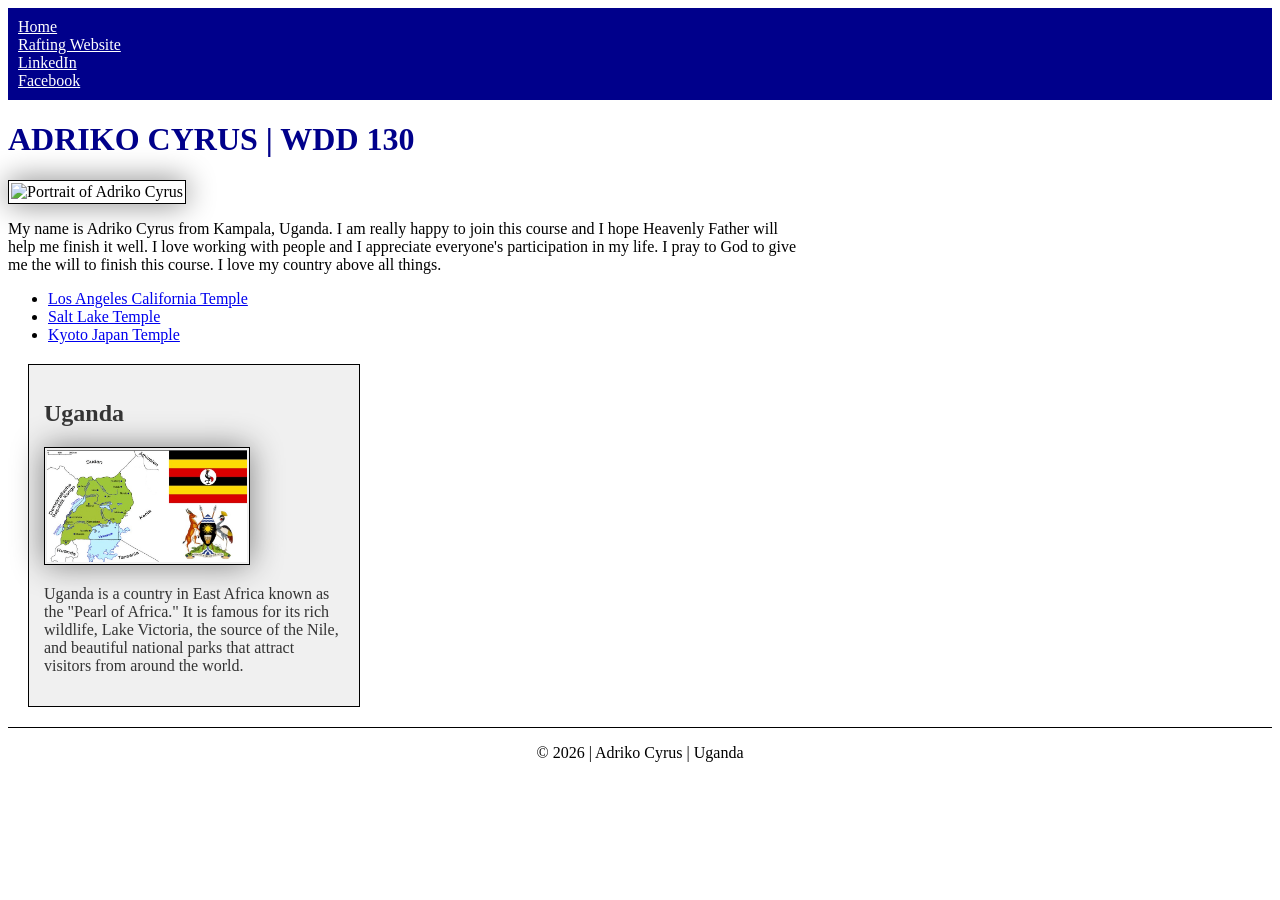
==== index.html @ 74d4bd36 "first commit" ====
<!DOCTYPE html>
<html lang="en">

<head>
    <meta charset="UTF-8">
    <meta name="viewport" content="width=device-width, initial-scale=1.0">
    <title>ADRIKO CYRUS | WDD 130</title>
    <meta name="description" content="ADRIKO CYRUS's BYU-Idaho WDD 130 course home page">
    <meta name="author" content="ADRIKO CYRUS">
    <link rel="stylesheet" href="styles/styles.css">
</head>

<body>
    <!-- Header & Navigation -->
    <header>
        <nav>
            <a href="#">Home</a>
            <a href="ww/">Rafting Website</a>
            <a href="https://linkedin.com" target="_blank">LinkedIn</a>
            <a href="https://facebook.com" target="_blank">Facebook</a>
        </nav>
    </header>

    <!-- Main Content -->
    <main>
        <h1>ADRIKO CYRUS | WDD 130</h1>
        <img src="images/profile.jpeg" alt="Portrait of Adriko Cyrus" width="200"
          class="profile-img">
        <p>
            My name is Adriko Cyrus from Kampala, Uganda. I am really happy to join this course and
            I hope
            Heavenly Father will help me finish it well. I love working with people and I appreciate
            everyone's
            participation in my life. I pray to God to give me the will to finish this course. I
            love my country above all things.
        </p>

        <!-- Favorite Temples List -->
        <ul class="box">
            <li><a href="https://www.churchofjesuschrist.org/imgs/9pc3y1my5h8o4rhhpcqnforw6a5mvbdco383d31t/full/%21500%2C/0/default"
                  target="_blank">Los Angeles California Temple</a></li>
            <li><a href="https://content.churchofjesuschrist.org/templesldsorg/bc/Temples/208x117/salt-lake-temple-159320.jpg"
                  target="_blank">Salt Lake Temple</a></li>
            <li><a href="https://www.churchofjesuschrist.org/imgs/ea817531789318cff9d81198cdc39923708b7b79/full/500%2C/0/default"
                  target="_blank">Kyoto Japan Temple</a></li>
        </ul>
    </main>

    <!-- Aside Section -->
    <aside class="box">
        <h2>Uganda</h2>
        <img src="images/uganda.jpg" alt="Beautiful landscape of Uganda" width="600">
        <p>
            Uganda is a country in East Africa known as the "Pearl of Africa." It is famous for its
            rich wildlife,
            Lake Victoria, the source of the Nile, and beautiful national parks that attract
            visitors from around the world.
        </p>
    </aside>

    <!-- Footer -->
    <footer>
        <p>© 2026 | Adriko Cyrus | Uganda</p>
    </footer>
</body>

</html>
---- styles/styles.css ----
nav {
    background-color: darkblue;
    padding: 10px;
}

nav a {
    color: white;
    display: block;
    padding: 20pox;
}

h1 {
    color: darkblue;
}

img {
    width: 150px;
    height: auto;
    border: 1px solid black;
    padding: 2px;
    box-shadow: 0 0 30px gray;
}

main {
    max-width: 800px;
}

p {
    padding: 0;
}

aside {
    width: 300px;
    margin: 20px;
    border: 1px solid #000;
    padding: 15px;
    background-color: #f0f0f0;
    color: #333;
}

aside img {
    width: 200px;
    height: auto;
}

main img {
    width: 150px;
    height: auto;
}

footer {
    margin-top: 20px;
    border-top: 1px solid #000;
    text-align: center;
}
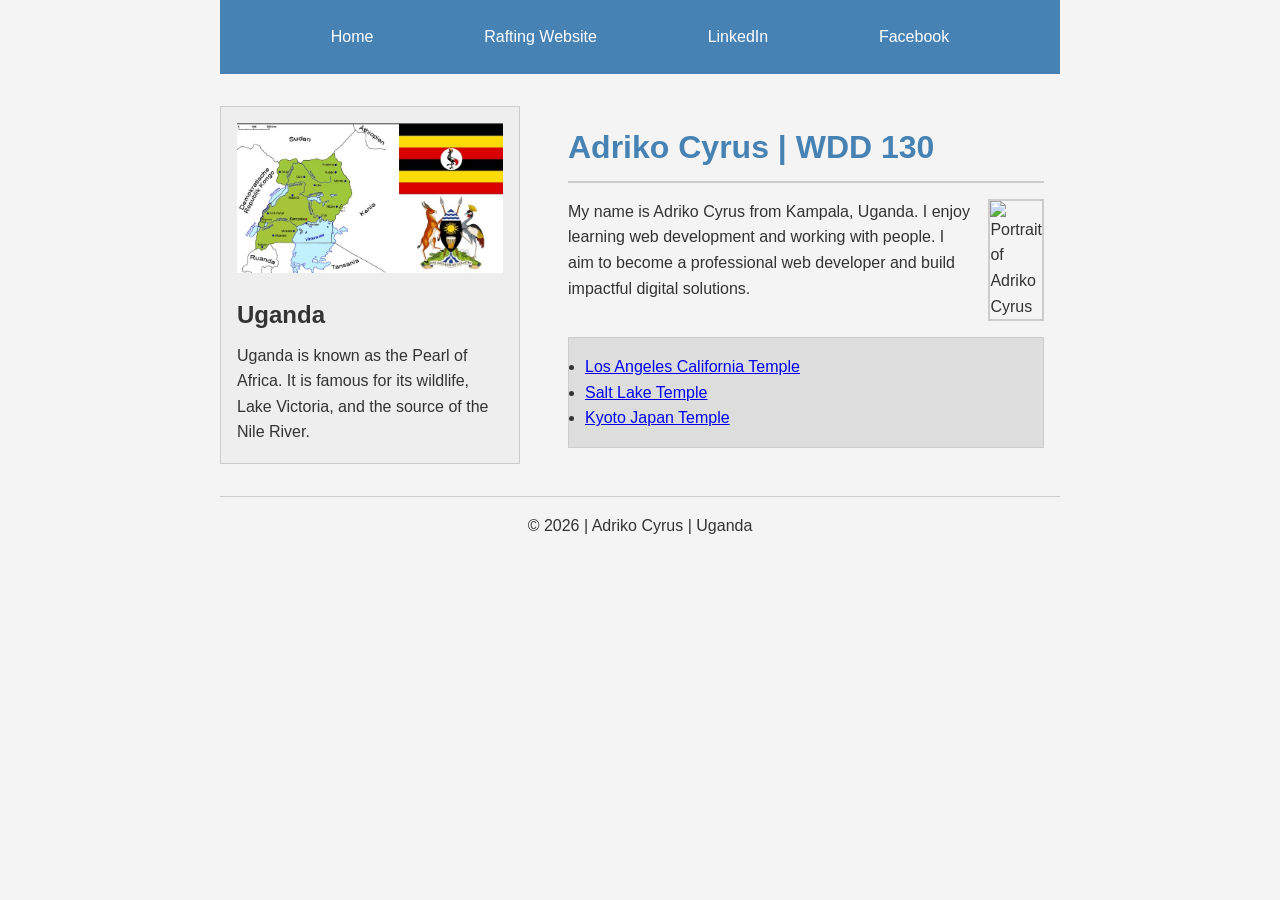
==== commit 5e807fab: "homepage" ====
--- a/index.html
+++ b/index.html
@@ -1,67 +1,70 @@
-<!DOCTYPE html>
-<html lang="en">
+<!doctype html>
+<html lang="en-US">
 
 <head>
-    <meta charset="UTF-8">
-    <meta name="viewport" content="width=device-width, initial-scale=1.0">
-    <title>ADRIKO CYRUS | WDD 130</title>
-    <meta name="description" content="ADRIKO CYRUS's BYU-Idaho WDD 130 course home page">
-    <meta name="author" content="ADRIKO CYRUS">
+    <meta charset="utf-8">
+    <meta name="viewport" content="width=device-width, initial-scale=1">
+    <title>Adriko Cyrus | WDD 130</title>
+    <meta name="description" content="Home page of Adriko Cyrus, WDD 130 student at BYU-Idaho">
+    <meta name="author" content="Adriko Cyrus">
     <link rel="stylesheet" href="styles/styles.css">
 </head>
 
 <body>
-    <!-- Header & Navigation -->
+
     <header>
         <nav>
-            <a href="#">Home</a>
-            <a href="ww/">Rafting Website</a>
+            <a href="index.html">Home</a>
+            <a href="ww/index.html">Rafting Website</a>
             <a href="https://linkedin.com" target="_blank">LinkedIn</a>
             <a href="https://facebook.com" target="_blank">Facebook</a>
         </nav>
     </header>
 
-    <!-- Main Content -->
-    <main>
-        <h1>ADRIKO CYRUS | WDD 130</h1>
-        <img src="images/profile.jpeg" alt="Portrait of Adriko Cyrus" width="200"
-          class="profile-img">
-        <p>
-            My name is Adriko Cyrus from Kampala, Uganda. I am really happy to join this course and
-            I hope
-            Heavenly Father will help me finish it well. I love working with people and I appreciate
-            everyone's
-            participation in my life. I pray to God to give me the will to finish this course. I
-            love my country above all things.
-        </p>
+    <div class="grid">
 
-        <!-- Favorite Temples List -->
-        <ul class="box">
-            <li><a href="https://www.churchofjesuschrist.org/imgs/9pc3y1my5h8o4rhhpcqnforw6a5mvbdco383d31t/full/%21500%2C/0/default"
-                  target="_blank">Los Angeles California Temple</a></li>
-            <li><a href="https://content.churchofjesuschrist.org/templesldsorg/bc/Temples/208x117/salt-lake-temple-159320.jpg"
-                  target="_blank">Salt Lake Temple</a></li>
-            <li><a href="https://www.churchofjesuschrist.org/imgs/ea817531789318cff9d81198cdc39923708b7b79/full/500%2C/0/default"
-                  target="_blank">Kyoto Japan Temple</a></li>
-        </ul>
-    </main>
+        <!-- LEFT COLUMN -->
+        <aside class="card">
+            <img src="images/uganda.jpg" alt="Landscape showing Uganda's natural beauty">
+            <h2>Uganda</h2>
+            <p>
+                Uganda is known as the Pearl of Africa. It is famous for its wildlife,
+                Lake Victoria, and the source of the Nile River.
+            </p>
+        </aside>
 
-    <!-- Aside Section -->
-    <aside class="box">
-        <h2>Uganda</h2>
-        <img src="images/uganda.jpg" alt="Beautiful landscape of Uganda" width="600">
-        <p>
-            Uganda is a country in East Africa known as the "Pearl of Africa." It is famous for its
-            rich wildlife,
-            Lake Victoria, the source of the Nile, and beautiful national parks that attract
-            visitors from around the world.
-        </p>
-    </aside>
+        <!-- RIGHT COLUMN -->
+        <main>
 
-    <!-- Footer -->
+            <h1>Adriko Cyrus | WDD 130</h1>
+
+            <div class="intro">
+                <p>
+                    My name is Adriko Cyrus from Kampala, Uganda. I enjoy learning web
+                    development and working with people. I aim to become a professional
+                    web developer and build impactful digital solutions.
+                </p>
+
+                <img src="images/myphoto.jpg" alt="Portrait of Adriko Cyrus" class="profile-img">
+            </div>
+
+            <ul class="box">
+                <li><a href="https://www.churchofjesuschrist.org/temples/details/los-angeles-california-temple"
+                      target="_blank">Los Angeles California Temple</a></li>
+                <li><a href="https://www.churchofjesuschrist.org/temples/details/salt-lake-temple"
+                      target="_blank">Salt Lake Temple</a></li>
+                <li><a href="https://www.churchofjesuschrist.org/temples/details/kyoto-japan-temple"
+                      target="_blank">Kyoto Japan Temple</a></li>
+            </ul>
+
+        </main>
+
+    </div>
+
     <footer>
         <p>© 2026 | Adriko Cyrus | Uganda</p>
     </footer>
+
 </body>
 
 </html>
--- a/styles/styles.css
+++ b/styles/styles.css
@@ -1,55 +1,132 @@
+/* RESET */
+* {
+    margin: 0;
+    padding: 0;
+    box-sizing: border-box;
+}
+
+/* BODY */
+body {
+    font-family: Arial, Helvetica, sans-serif;
+    line-height: 1.6;
+    background-color: #f4f4f4;
+    color: #333;
+}
+
+/* CONTAINER WIDTH */
+header,
+.grid,
+footer {
+    max-width: 840px;
+    margin: 0 auto;
+}
+
+/* NAVIGATION */
 nav {
-    background-color: darkblue;
-    padding: 10px;
+    background-color: steelblue;
+    padding: 1rem;
+    display: flex;
+    justify-content: space-evenly;
+    align-items: center;
 }
 
 nav a {
+    display: block;
     color: white;
-    display: block;
-    padding: 20pox;
+    padding: 0.5rem 1rem;
+    text-decoration: none;
 }
 
-h1 {
-    color: darkblue;
+nav a:hover {
+    background-color: rgba(255, 255, 255, 0.2);
 }
 
-img {
+/* GRID LAYOUT */
+.grid {
+    display: grid;
+    grid-template-columns: 300px 1fr;
+    gap: 2rem;
+    margin-top: 2rem;
+}
+
+/* LEFT SIDE CARD */
+.card {
+    background-color: #eee;
+    padding: 1rem;
+    border: 1px solid #ccc;
+}
+
+/* ASIDE IMAGE */
+aside img {
+    width: 100%;
+    height: auto;
+    margin-bottom: 1rem;
+}
+
+/* ASIDE TITLE */
+aside h2 {
+    margin-bottom: 0.5rem;
+}
+
+/* MAIN */
+main {
+    padding: 1rem;
+}
+
+/* HEADING */
+h1 {
+    color: steelblue;
+    border-bottom: 2px solid #ccc;
+    margin-bottom: 1rem;
+    padding-bottom: 0.5rem;
+}
+
+/* INTRO FLEX (TEXT + IMAGE) */
+.intro {
+    display: flex;
+    gap: 1rem;
+    align-items: flex-start;
+}
+
+/* PROFILE IMAGE */
+.profile-img {
     width: 150px;
     height: auto;
-    border: 1px solid black;
-    padding: 2px;
-    box-shadow: 0 0 30px gray;
+    border: 2px solid #ccc;
 }
 
-main {
-    max-width: 800px;
+/* LIST BOX */
+.box {
+    margin-top: 1rem;
+    padding: 1rem;
+    border: 1px solid #ccc;
+    background-color: #ddd;
 }
 
-p {
-    padding: 0;
+/* FOOTER */
+footer {
+    text-align: center;
+    margin-top: 2rem;
+    padding: 1rem;
+    border-top: 1px solid #ccc;
 }
 
-aside {
-    width: 300px;
-    margin: 20px;
-    border: 1px solid #000;
-    padding: 15px;
-    background-color: #f0f0f0;
-    color: #333;
-}
+/* RESPONSIVE DESIGN */
+@media (max-width: 768px) {
+    .grid {
+        grid-template-columns: 1fr;
+    }
 
-aside img {
-    width: 200px;
-    height: auto;
-}
+    .intro {
+        flex-direction: column;
+    }
 
-main img {
-    width: 150px;
-    height: auto;
-}
+    .profile-img {
+        margin: auto;
+    }
 
-footer {
-    margin-top: 20px;
-    border-top: 1px solid #000;
-    text-align: center;
+    nav {
+        flex-wrap: wrap;
+        gap: 0.5rem;
+    }
 }
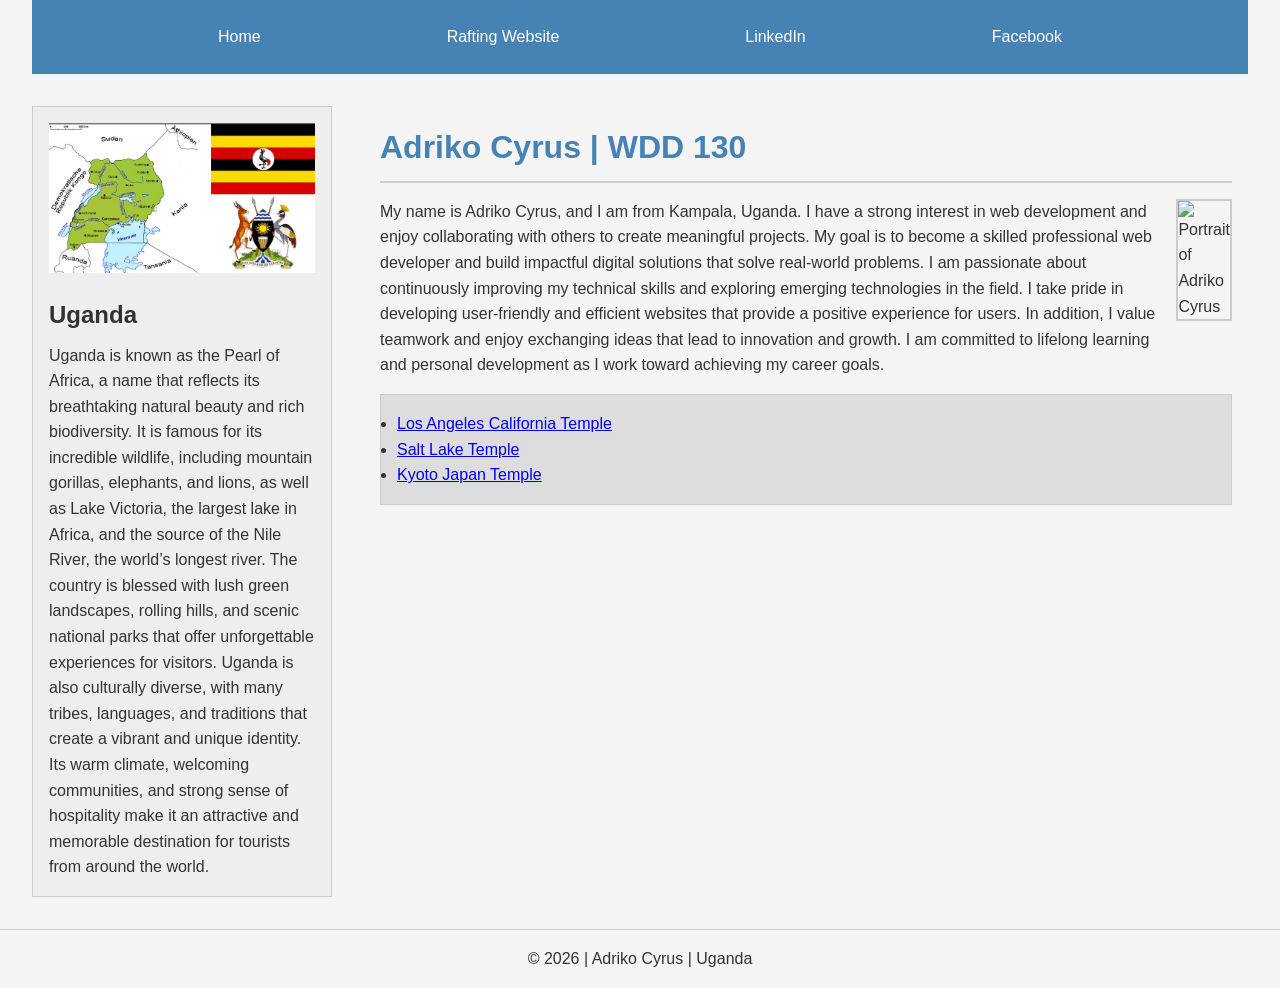
==== commit 7e467b24: "index changes" ====
--- a/index.html
+++ b/index.html
@@ -28,8 +28,21 @@
             <img src="images/uganda.jpg" alt="Landscape showing Uganda's natural beauty">
             <h2>Uganda</h2>
             <p>
-                Uganda is known as the Pearl of Africa. It is famous for its wildlife,
-                Lake Victoria, and the source of the Nile River.
+                Uganda is known as the Pearl of Africa, a name that reflects its breathtaking
+                natural beauty and
+                rich biodiversity. It is famous for its incredible wildlife, including mountain
+                gorillas, elephants,
+                and lions, as well as Lake Victoria, the largest lake in Africa, and the source of
+                the Nile River,
+                the world’s longest river. The country is blessed with lush green landscapes,
+                rolling hills, and
+                scenic national parks that offer unforgettable experiences for visitors. Uganda is
+                also culturally
+                diverse, with many tribes, languages, and traditions that create a vibrant and
+                unique identity. Its
+                warm climate, welcoming communities, and strong sense of hospitality make it an
+                attractive and
+                memorable destination for tourists from around the world.
             </p>
         </aside>
 
@@ -40,9 +53,21 @@
 
             <div class="intro">
                 <p>
-                    My name is Adriko Cyrus from Kampala, Uganda. I enjoy learning web
-                    development and working with people. I aim to become a professional
-                    web developer and build impactful digital solutions.
+                    My name is Adriko Cyrus, and I am from Kampala, Uganda. I have a strong interest
+                    in web development
+                    and enjoy collaborating with others to create meaningful projects. My goal is to
+                    become a skilled
+                    professional web developer and build impactful digital solutions that solve
+                    real-world problems. I
+                    am passionate about continuously improving my technical skills and exploring
+                    emerging technologies
+                    in the field. I take pride in developing user-friendly and efficient websites
+                    that provide a
+                    positive experience for users. In addition, I value teamwork and enjoy
+                    exchanging ideas that lead to
+                    innovation and growth. I am committed to lifelong learning and personal
+                    development as I work toward
+                    achieving my career goals.
                 </p>
 
                 <img src="images/myphoto.jpg" alt="Portrait of Adriko Cyrus" class="profile-img">
--- a/styles/styles.css
+++ b/styles/styles.css
@@ -17,8 +17,8 @@
 header,
 .grid,
 footer {
-    max-width: 840px;
-    margin: 0 auto;
+    width: 100%;
+    padding: 0 2rem;
 }
 
 /* NAVIGATION */
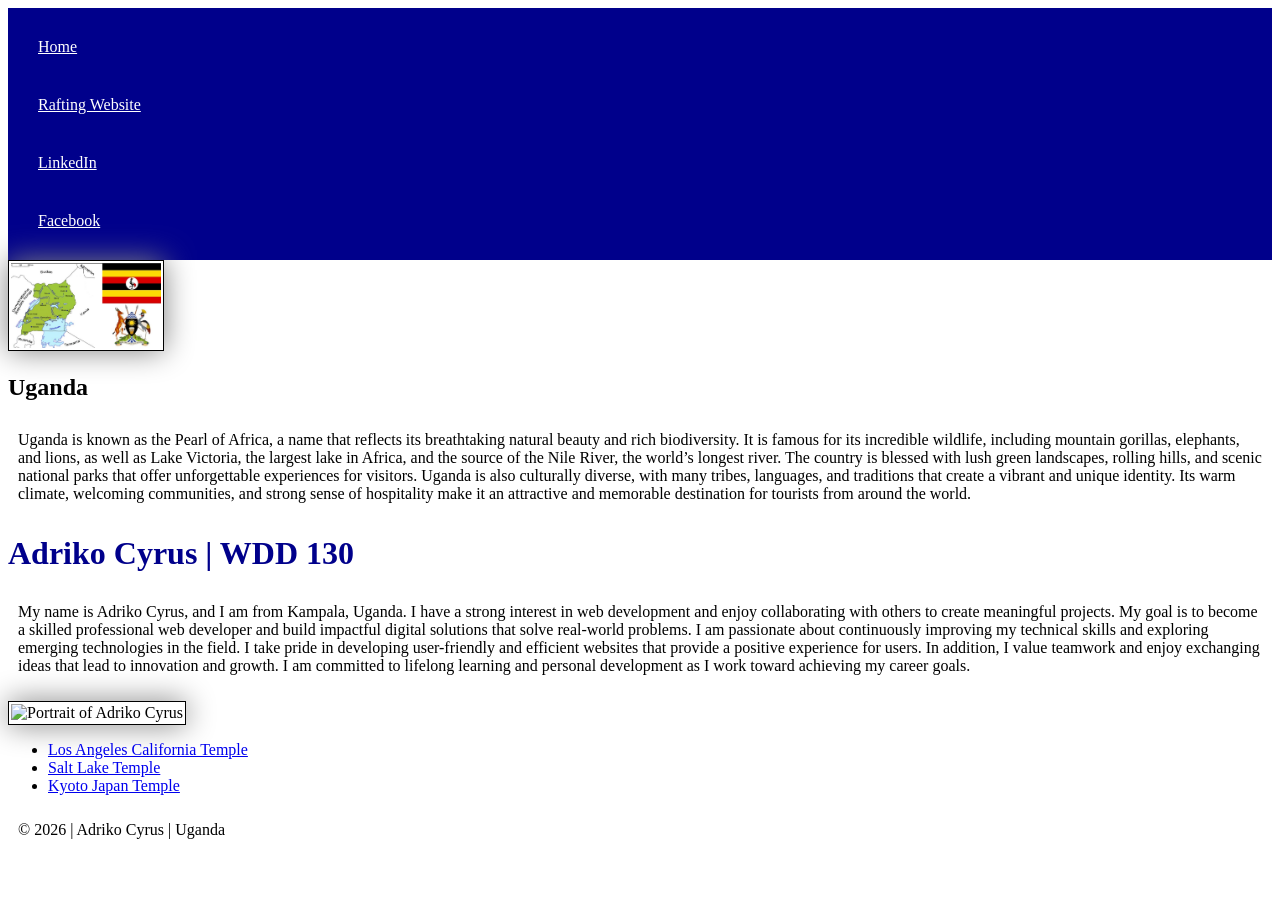
==== commit c1d9ebb9: "week 1 & 2 corrections" ====
--- a/index.html
+++ b/index.html
@@ -7,7 +7,7 @@
     <title>Adriko Cyrus | WDD 130</title>
     <meta name="description" content="Home page of Adriko Cyrus, WDD 130 student at BYU-Idaho">
     <meta name="author" content="Adriko Cyrus">
-    <link rel="stylesheet" href="styles/styles.css">
+    <link rel="stylesheet" href="styles/stylys.css">
 </head>
 
 <body>
--- a/styles/stylys.css
+++ b/styles/stylys.css
@@ -0,0 +1,26 @@
+nav {
+    background-color: darkblue;
+    padding: 10px;
+}
+
+nav a {
+    color: white;
+    display: block;
+    padding: 20px;
+}
+
+h1 {
+    color: darkblue;
+}
+
+img {
+    width: 150px;
+    height: auto;
+    border: 1px solid black;
+    padding: 2px;
+    box-shadow: 0 0 30px gray;
+}
+
+p {
+    padding: 10px;
+}
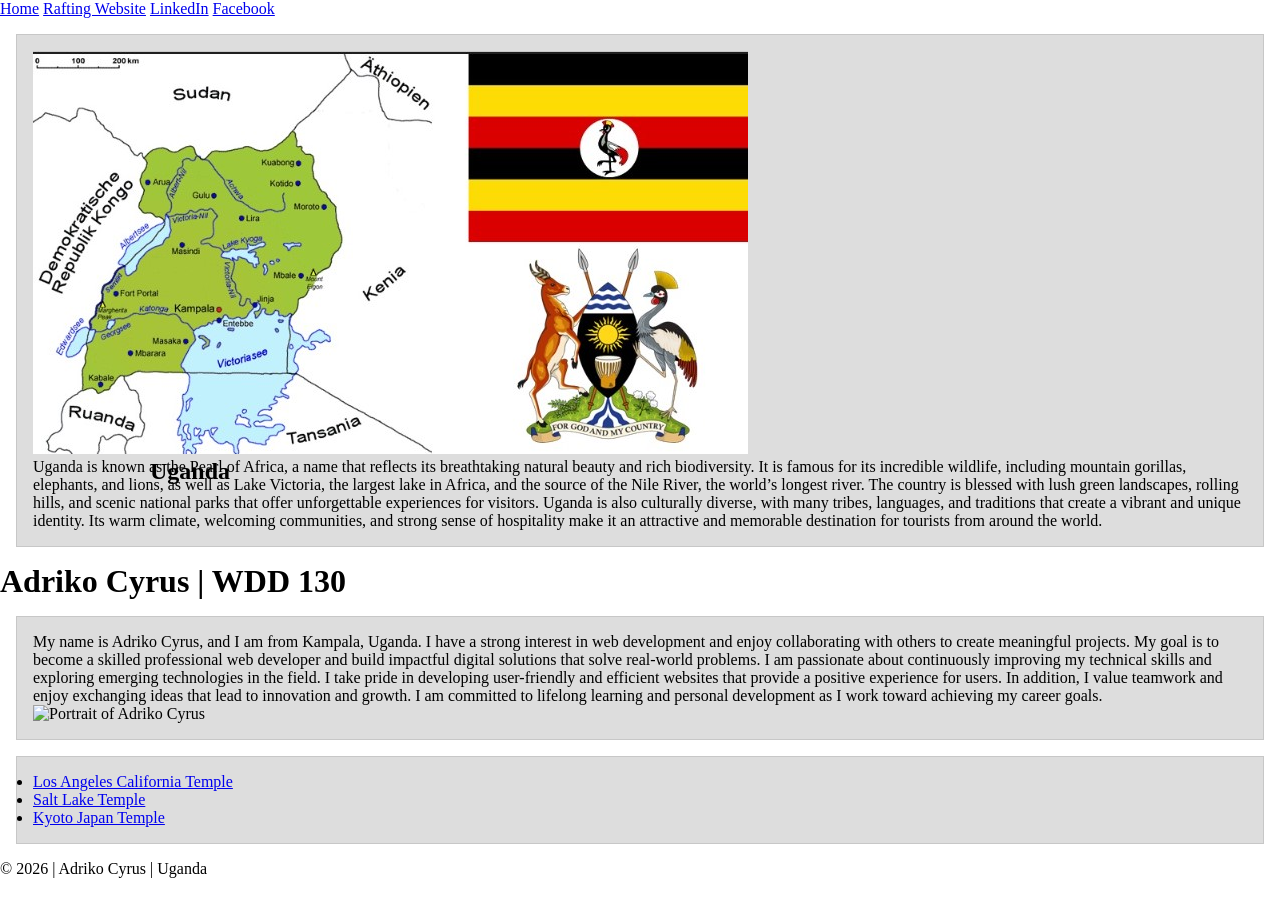
==== commit 0314951e: "week3 corrections" ====
--- a/index.html
+++ b/index.html
@@ -7,7 +7,7 @@
     <title>Adriko Cyrus | WDD 130</title>
     <meta name="description" content="Home page of Adriko Cyrus, WDD 130 student at BYU-Idaho">
     <meta name="author" content="Adriko Cyrus">
-    <link rel="stylesheet" href="styles/stylys.css">
+    <link rel="stylesheet" href="styles/styles.css">
 </head>
 
 <body>
@@ -24,7 +24,7 @@
     <div class="grid">
 
         <!-- LEFT COLUMN -->
-        <aside class="card">
+        <aside class="box">
             <img src="images/uganda.jpg" alt="Landscape showing Uganda's natural beauty">
             <h2>Uganda</h2>
             <p>
@@ -51,7 +51,7 @@
 
             <h1>Adriko Cyrus | WDD 130</h1>
 
-            <div class="intro">
+            <div class="box">
                 <p>
                     My name is Adriko Cyrus, and I am from Kampala, Uganda. I have a strong interest
                     in web development
--- a/styles/styles.css
+++ b/styles/styles.css
@@ -0,0 +1,34 @@
+/* RESET */
+* {
+    margin: 0;
+    padding: 0;
+    box-sizing: border-box;
+}
+
+/* class selector */
+.box {
+    margin: 1rem;
+    border: 1px solid rgb(0 0 0 / 10%);
+    padding: 1rem;
+    background-color: #ddd;
+    color: #000;
+}
+
+/*working on the side class*/
+.aside {
+    width: 20em;
+    height: 50%;
+    text-align: center;
+    padding: 25px;
+}
+
+/*floating the image*/
+.img {
+    float: right;
+}
+
+aside h2 {
+    position: absolute;
+    top: 47;
+    left: 150px;
+}
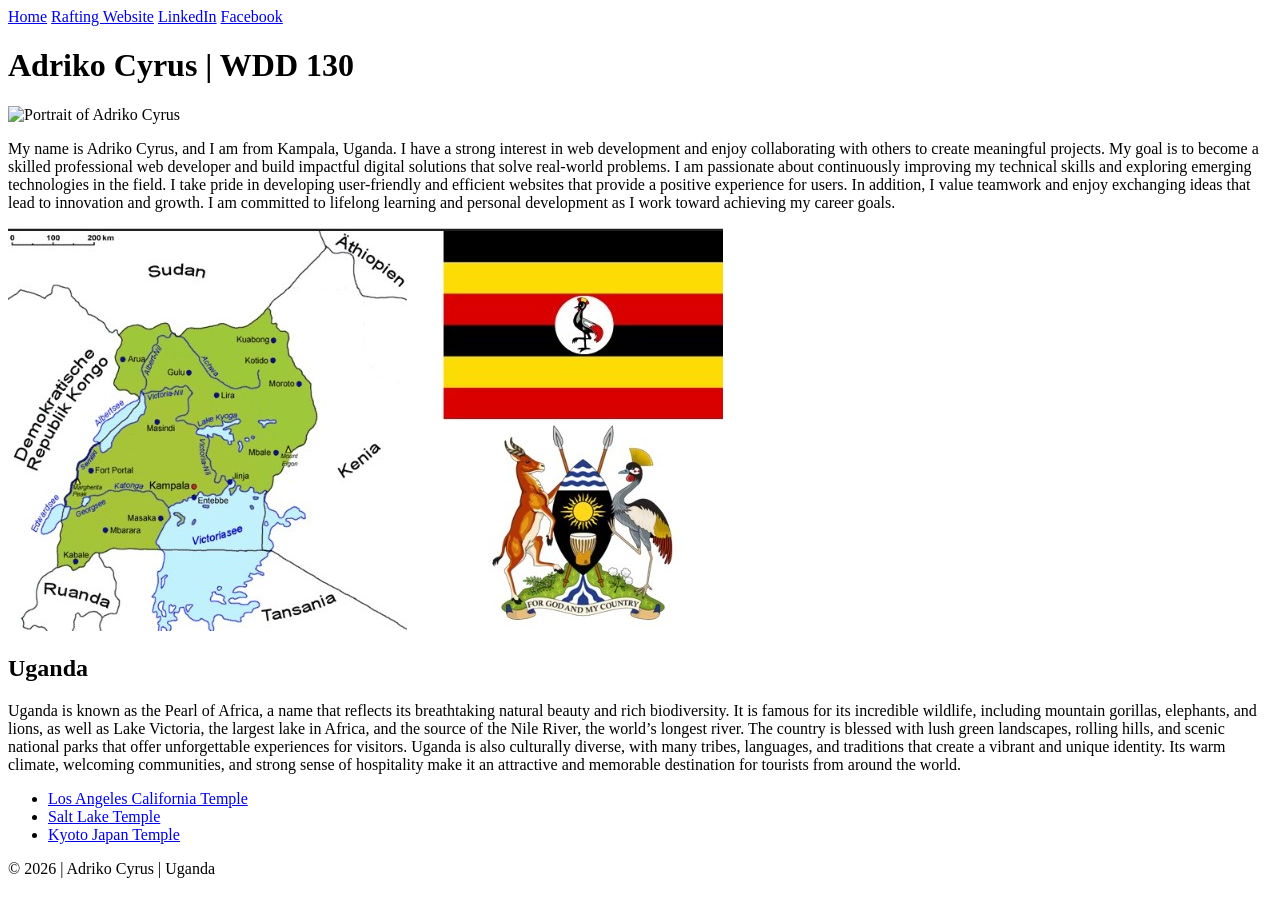
==== commit 1258abf4: "week 3 commit" ====
--- a/index.html
+++ b/index.html
@@ -7,7 +7,7 @@
     <title>Adriko Cyrus | WDD 130</title>
     <meta name="description" content="Home page of Adriko Cyrus, WDD 130 student at BYU-Idaho">
     <meta name="author" content="Adriko Cyrus">
-    <link rel="stylesheet" href="styles/styles.css">
+    <link rel="stylesheet" href="styles">
 </head>
 
 <body>
@@ -21,30 +21,8 @@
         </nav>
     </header>
 
+
     <div class="grid">
-
-        <!-- LEFT COLUMN -->
-        <aside class="box">
-            <img src="images/uganda.jpg" alt="Landscape showing Uganda's natural beauty">
-            <h2>Uganda</h2>
-            <p>
-                Uganda is known as the Pearl of Africa, a name that reflects its breathtaking
-                natural beauty and
-                rich biodiversity. It is famous for its incredible wildlife, including mountain
-                gorillas, elephants,
-                and lions, as well as Lake Victoria, the largest lake in Africa, and the source of
-                the Nile River,
-                the world’s longest river. The country is blessed with lush green landscapes,
-                rolling hills, and
-                scenic national parks that offer unforgettable experiences for visitors. Uganda is
-                also culturally
-                diverse, with many tribes, languages, and traditions that create a vibrant and
-                unique identity. Its
-                warm climate, welcoming communities, and strong sense of hospitality make it an
-                attractive and
-                memorable destination for tourists from around the world.
-            </p>
-        </aside>
 
         <!-- RIGHT COLUMN -->
         <main>
@@ -52,6 +30,9 @@
             <h1>Adriko Cyrus | WDD 130</h1>
 
             <div class="box">
+
+                <img src="images/myphoto.jpg" alt="Portrait of Adriko Cyrus" class="profile-img">
+
                 <p>
                     My name is Adriko Cyrus, and I am from Kampala, Uganda. I have a strong interest
                     in web development
@@ -69,9 +50,31 @@
                     development as I work toward
                     achieving my career goals.
                 </p>
-
-                <img src="images/myphoto.jpg" alt="Portrait of Adriko Cyrus" class="profile-img">
             </div>
+            <!-- LEFT COLUMN -->
+            <aside class="box">
+                <img src="images/uganda.jpg" alt="Landscape showing Uganda's natural beauty">
+                <h2>Uganda</h2>
+                <p>
+                    Uganda is known as the Pearl of Africa, a name that reflects its breathtaking
+                    natural beauty and
+                    rich biodiversity. It is famous for its incredible wildlife, including mountain
+                    gorillas, elephants,
+                    and lions, as well as Lake Victoria, the largest lake in Africa, and the source
+                    of
+                    the Nile River,
+                    the world’s longest river. The country is blessed with lush green landscapes,
+                    rolling hills, and
+                    scenic national parks that offer unforgettable experiences for visitors. Uganda
+                    is
+                    also culturally
+                    diverse, with many tribes, languages, and traditions that create a vibrant and
+                    unique identity. Its
+                    warm climate, welcoming communities, and strong sense of hospitality make it an
+                    attractive and
+                    memorable destination for tourists from around the world.
+                </p>
+            </aside>
 
             <ul class="box">
                 <li><a href="https://www.churchofjesuschrist.org/temples/details/los-angeles-california-temple"
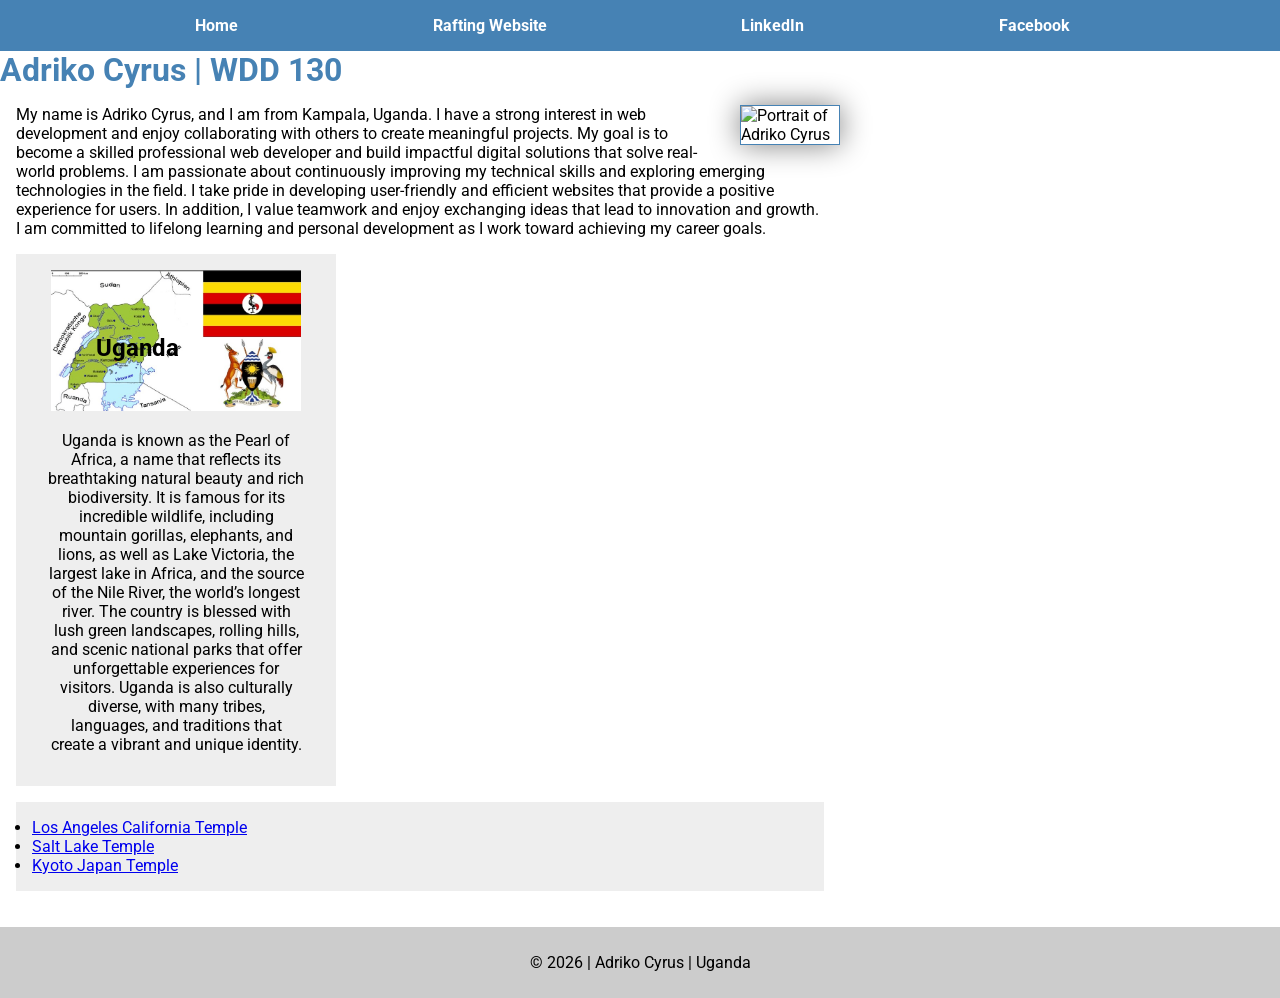
==== commit ca770e4d: "week3 final" ====
--- a/index.html
+++ b/index.html
@@ -7,7 +7,12 @@
     <title>Adriko Cyrus | WDD 130</title>
     <meta name="description" content="Home page of Adriko Cyrus, WDD 130 student at BYU-Idaho">
     <meta name="author" content="Adriko Cyrus">
-    <link rel="stylesheet" href="styles">
+    <link rel="preconnect" href="https://fonts.googleapis.com">
+    <link rel="preconnect" href="https://fonts.gstatic.com" crossorigin>
+    <link rel="preconnect" href="https://fonts.googleapis.com">
+    <link rel="preconnect" href="https://fonts.gstatic.com" crossorigin>
+    <link href="https://fonts.googleapis.com/css2?family=roboto&display=swap" rel="stylesheet">
+    <link rel="stylesheet" href="styles/styles.css">
 </head>
 
 <body>
@@ -21,73 +26,85 @@
         </nav>
     </header>
 
+    <body>
+        <div class="grid">
 
-    <div class="grid">
+            <main>
 
-        <!-- RIGHT COLUMN -->
-        <main>
+                <h1>Adriko Cyrus | WDD 130</h1>
 
-            <h1>Adriko Cyrus | WDD 130</h1>
+                <div>
 
-            <div class="box">
+                    <img src="images/myphoto.jpg" alt="Portrait of Adriko Cyrus"
+                      class="profile-img">
 
-                <img src="images/myphoto.jpg" alt="Portrait of Adriko Cyrus" class="profile-img">
+                    <p>
+                        My name is Adriko Cyrus, and I am from Kampala, Uganda. I have a strong
+                        interest
+                        in web development
+                        and enjoy collaborating with others to create meaningful projects. My
+                        goal
+                        is to
+                        become a skilled
+                        professional web developer and build impactful digital solutions that
+                        solve
+                        real-world problems. I
+                        am passionate about continuously improving my technical skills and
+                        exploring
+                        emerging technologies
+                        in the field. I take pride in developing user-friendly and efficient
+                        websites
+                        that provide a
+                        positive experience for users. In addition, I value teamwork and enjoy
+                        exchanging ideas that lead to
+                        innovation and growth. I am committed to lifelong learning and personal
+                        development as I work toward
+                        achieving my career goals.
+                    </p>
+                </div>
 
-                <p>
-                    My name is Adriko Cyrus, and I am from Kampala, Uganda. I have a strong interest
-                    in web development
-                    and enjoy collaborating with others to create meaningful projects. My goal is to
-                    become a skilled
-                    professional web developer and build impactful digital solutions that solve
-                    real-world problems. I
-                    am passionate about continuously improving my technical skills and exploring
-                    emerging technologies
-                    in the field. I take pride in developing user-friendly and efficient websites
-                    that provide a
-                    positive experience for users. In addition, I value teamwork and enjoy
-                    exchanging ideas that lead to
-                    innovation and growth. I am committed to lifelong learning and personal
-                    development as I work toward
-                    achieving my career goals.
-                </p>
-            </div>
-            <!-- LEFT COLUMN -->
-            <aside class="box">
-                <img src="images/uganda.jpg" alt="Landscape showing Uganda's natural beauty">
-                <h2>Uganda</h2>
-                <p>
-                    Uganda is known as the Pearl of Africa, a name that reflects its breathtaking
-                    natural beauty and
-                    rich biodiversity. It is famous for its incredible wildlife, including mountain
-                    gorillas, elephants,
-                    and lions, as well as Lake Victoria, the largest lake in Africa, and the source
-                    of
-                    the Nile River,
-                    the world’s longest river. The country is blessed with lush green landscapes,
-                    rolling hills, and
-                    scenic national parks that offer unforgettable experiences for visitors. Uganda
-                    is
-                    also culturally
-                    diverse, with many tribes, languages, and traditions that create a vibrant and
-                    unique identity. Its
-                    warm climate, welcoming communities, and strong sense of hospitality make it an
-                    attractive and
-                    memorable destination for tourists from around the world.
-                </p>
-            </aside>
+                <aside class="box">
+                    <h2>Uganda</h2>
+                    <img src="images/uganda.jpg" alt="Landscape showing Uganda's natural beauty">
+                    <p>
+                        Uganda is known as the Pearl of Africa, a name that reflects its
+                        breathtaking
+                        natural beauty and
+                        rich biodiversity. It is famous for its incredible wildlife, including
+                        mountain
+                        gorillas, elephants,
+                        and lions, as well as Lake Victoria, the largest lake in Africa, and the
+                        source
+                        of
+                        the Nile River,
+                        the world’s longest river. The country is blessed with lush green
+                        landscapes,
+                        rolling hills, and
+                        scenic national parks that offer unforgettable experiences for visitors.
+                        Uganda
+                        is
+                        also culturally
+                        diverse, with many tribes, languages, and traditions that create a
+                        vibrant
+                        and
+                        unique identity.
 
-            <ul class="box">
-                <li><a href="https://www.churchofjesuschrist.org/temples/details/los-angeles-california-temple"
-                      target="_blank">Los Angeles California Temple</a></li>
-                <li><a href="https://www.churchofjesuschrist.org/temples/details/salt-lake-temple"
-                      target="_blank">Salt Lake Temple</a></li>
-                <li><a href="https://www.churchofjesuschrist.org/temples/details/kyoto-japan-temple"
-                      target="_blank">Kyoto Japan Temple</a></li>
-            </ul>
+                    </p>
+                </aside>
 
-        </main>
+                <ul class="box">
+                    <li><a href="https://www.churchofjesuschrist.org/temples/details/los-angeles-california-temple"
+                          target="_blank">Los Angeles California Temple</a></li>
+                    <li><a href="https://www.churchofjesuschrist.org/temples/details/salt-lake-temple"
+                          target="_blank">Salt Lake Temple</a></li>
+                    <li><a href="https://www.churchofjesuschrist.org/temples/details/kyoto-japan-temple"
+                          target="_blank">Kyoto Japan Temple</a></li>
+                </ul>
 
-    </div>
+            </main>
+
+        </div>
+    </body>
 
     <footer>
         <p>© 2026 | Adriko Cyrus | Uganda</p>
--- a/styles/styles.css
+++ b/styles/styles.css
@@ -0,0 +1,94 @@
+/* RESET */
+* {
+    margin: 0;
+    padding: 0;
+    box-sizing: border-box;
+}
+
+/* NAVIGATION */
+nav {
+    background-color: steelblue;
+    padding: 1rem;
+    display: flex;
+    align-item: center;
+    justify-content: space-evenly;
+
+}
+
+nav a {
+    color: white;
+    text-decoration: none;
+    margin-right: 15px;
+    font-weight: bold;
+}
+
+/* GRID LAYOUT */
+.grid {
+    display: grid;
+    grid-template-columns: 2fr 1fr;
+    gap: 20px;
+}
+
+body {
+    font-size: 16px;
+    font-family: Roboto, Arial, san serif;
+    display: block;
+}
+
+/* PROFILE IMAGE (FLOAT RIGHT) */
+.profile-img {
+    float: right;
+    width: 100px;
+    height: auto;
+    border: 1px solid steelblue;
+    box-shadow: 0 0 30px grey;
+    margin: 0 0 1rem 1rem;
+}
+
+/* ASIDE (UGANDA SECTION) */
+aside {
+    width: 20em;
+    text-align: center;
+    position: relative;
+}
+
+h1 {
+    color: steelblue;
+}
+
+p {
+    margin: 1rem;
+}
+
+aside img {
+    width: 250px;
+    height: auto;
+}
+
+aside h2 {
+    position: absolute;
+    top: 80px;
+    left: 80px;
+}
+
+/* FOOTER */
+footer {
+    text-align: center;
+    margin-top: 20px;
+    padding: 10px;
+    background-color: #ccc;
+}
+
+/* class selector*/
+.box {
+    margin: 1em;
+    border: 1px solid rgba (0, 0, 0, .1);
+    padding: 1em;
+    background-color: #eee;
+    color: #000;
+
+}
+
+.indent {
+    padding-left: 2em;
+}
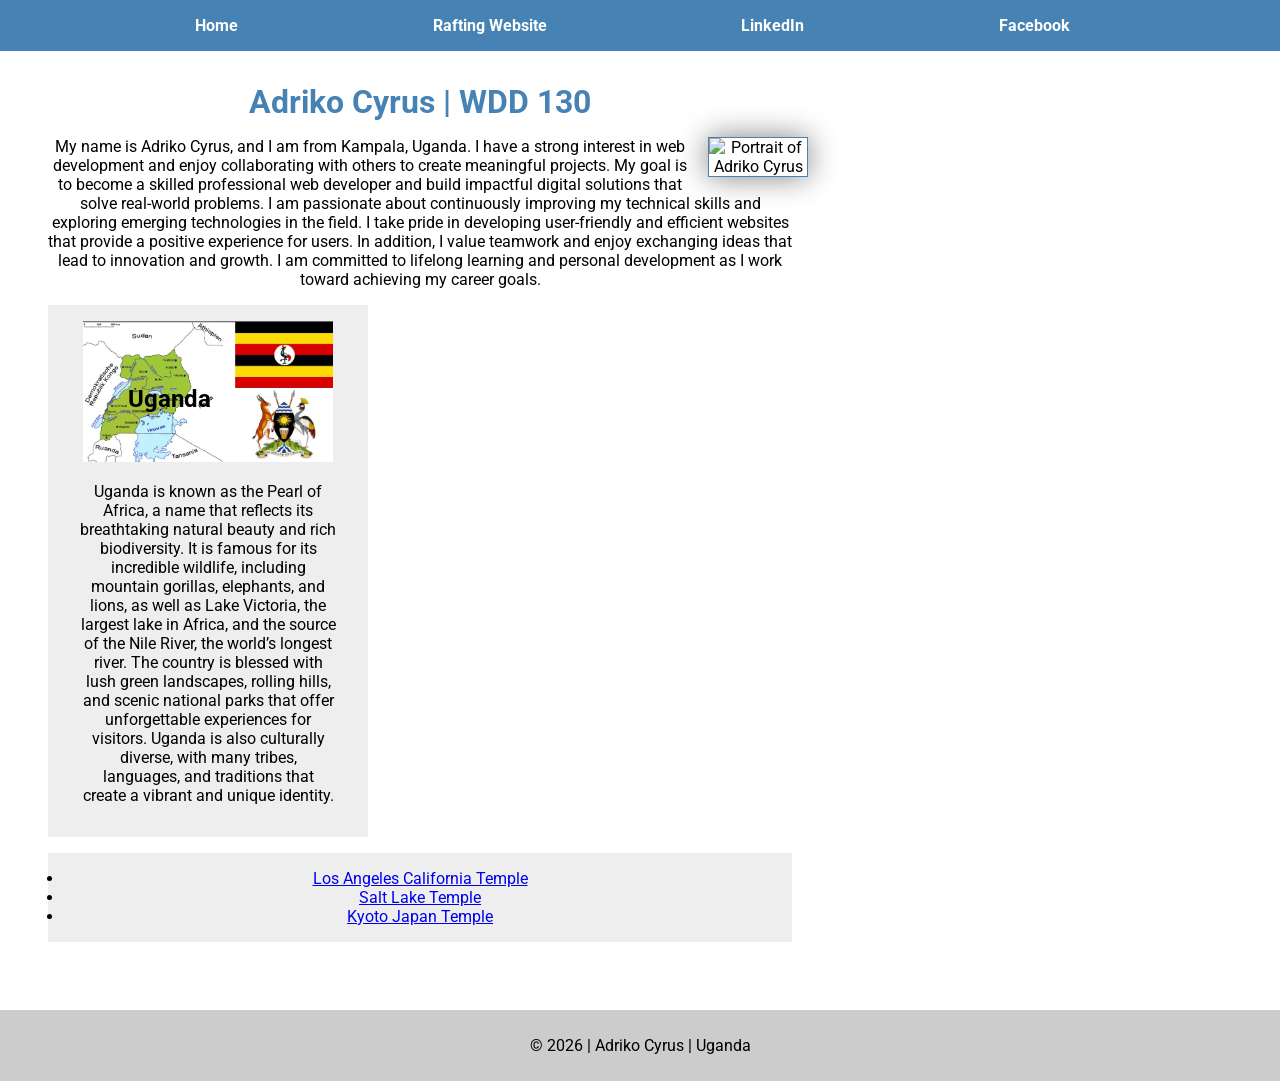
==== commit e1d4efa8: "week3 commit" ====
--- a/index.html
+++ b/index.html
@@ -16,82 +16,42 @@
 </head>
 
 <body>
-
     <header>
-        <nav>
-            <a href="index.html">Home</a>
-            <a href="ww/index.html">Rafting Website</a>
-            <a href="https://linkedin.com" target="_blank">LinkedIn</a>
-            <a href="https://facebook.com" target="_blank">Facebook</a>
-        </nav>
+        <nav> <a href="index.html">Home</a> <a href="ww/index.html">Rafting Website</a> <a
+              href="https://linkedin.com" target="_blank">LinkedIn</a> <a
+              href="https://facebook.com" target="_blank">Facebook</a> </nav>
     </header>
 
     <body>
         <div class="grid">
-
             <main>
-
                 <h1>Adriko Cyrus | WDD 130</h1>
-
-                <div>
-
-                    <img src="images/myphoto.jpg" alt="Portrait of Adriko Cyrus"
+                <div> <img src="images/myphoto.jpg" alt="Portrait of Adriko Cyrus"
                       class="profile-img">
-
-                    <p>
-                        My name is Adriko Cyrus, and I am from Kampala, Uganda. I have a strong
-                        interest
-                        in web development
-                        and enjoy collaborating with others to create meaningful projects. My
-                        goal
-                        is to
-                        become a skilled
-                        professional web developer and build impactful digital solutions that
-                        solve
-                        real-world problems. I
-                        am passionate about continuously improving my technical skills and
-                        exploring
-                        emerging technologies
-                        in the field. I take pride in developing user-friendly and efficient
-                        websites
-                        that provide a
-                        positive experience for users. In addition, I value teamwork and enjoy
-                        exchanging ideas that lead to
+                    <p> My name is Adriko Cyrus, and I am from Kampala, Uganda. I have a strong
+                        interest in web development and enjoy collaborating with others to create
+                        meaningful projects. My goal is to become a skilled professional web
+                        developer and build impactful digital solutions that solve real-world
+                        problems. I am passionate about continuously improving my technical skills
+                        and exploring emerging technologies in the field. I take pride in developing
+                        user-friendly and efficient websites that provide a positive experience for
+                        users. In addition, I value teamwork and enjoy exchanging ideas that lead to
                         innovation and growth. I am committed to lifelong learning and personal
-                        development as I work toward
-                        achieving my career goals.
-                    </p>
+                        development as I work toward achieving my career goals. </p>
                 </div>
-
                 <aside class="box">
-                    <h2>Uganda</h2>
-                    <img src="images/uganda.jpg" alt="Landscape showing Uganda's natural beauty">
-                    <p>
-                        Uganda is known as the Pearl of Africa, a name that reflects its
-                        breathtaking
-                        natural beauty and
-                        rich biodiversity. It is famous for its incredible wildlife, including
-                        mountain
-                        gorillas, elephants,
-                        and lions, as well as Lake Victoria, the largest lake in Africa, and the
-                        source
-                        of
-                        the Nile River,
-                        the world’s longest river. The country is blessed with lush green
-                        landscapes,
-                        rolling hills, and
-                        scenic national parks that offer unforgettable experiences for visitors.
-                        Uganda
-                        is
-                        also culturally
-                        diverse, with many tribes, languages, and traditions that create a
-                        vibrant
-                        and
-                        unique identity.
-
-                    </p>
+                    <h2>Uganda</h2> <img src="images/uganda.jpg"
+                      alt="Landscape showing Uganda's natural beauty">
+                    <p> Uganda is known as the Pearl of Africa, a name that reflects its
+                        breathtaking natural beauty and rich biodiversity. It is famous for its
+                        incredible wildlife, including mountain gorillas, elephants, and lions, as
+                        well as Lake Victoria, the largest lake in Africa, and the source of the
+                        Nile River, the world’s longest river. The country is blessed with lush
+                        green landscapes, rolling hills, and scenic national parks that offer
+                        unforgettable experiences for visitors. Uganda is also culturally diverse,
+                        with many tribes, languages, and traditions that create a vibrant and unique
+                        identity. </p>
                 </aside>
-
                 <ul class="box">
                     <li><a href="https://www.churchofjesuschrist.org/temples/details/los-angeles-california-temple"
                           target="_blank">Los Angeles California Temple</a></li>
@@ -100,16 +60,12 @@
                     <li><a href="https://www.churchofjesuschrist.org/temples/details/kyoto-japan-temple"
                           target="_blank">Kyoto Japan Temple</a></li>
                 </ul>
-
             </main>
-
         </div>
     </body>
-
     <footer>
         <p>© 2026 | Adriko Cyrus | Uganda</p>
     </footer>
-
 </body>
 
 </html>
--- a/styles/styles.css
+++ b/styles/styles.css
@@ -12,7 +12,6 @@
     display: flex;
     align-item: center;
     justify-content: space-evenly;
-
 }
 
 nav a {
@@ -33,6 +32,15 @@
     font-size: 16px;
     font-family: Roboto, Arial, san serif;
     display: block;
+}
+
+main {
+    flex-position: left;
+    text-align: center;
+    margin: 1em;
+    border: 10px;
+    padding: 1em;
+    float: right;
 }
 
 /* PROFILE IMAGE (FLOAT RIGHT) */
@@ -86,7 +94,6 @@
     padding: 1em;
     background-color: #eee;
     color: #000;
-
 }
 
 .indent {
